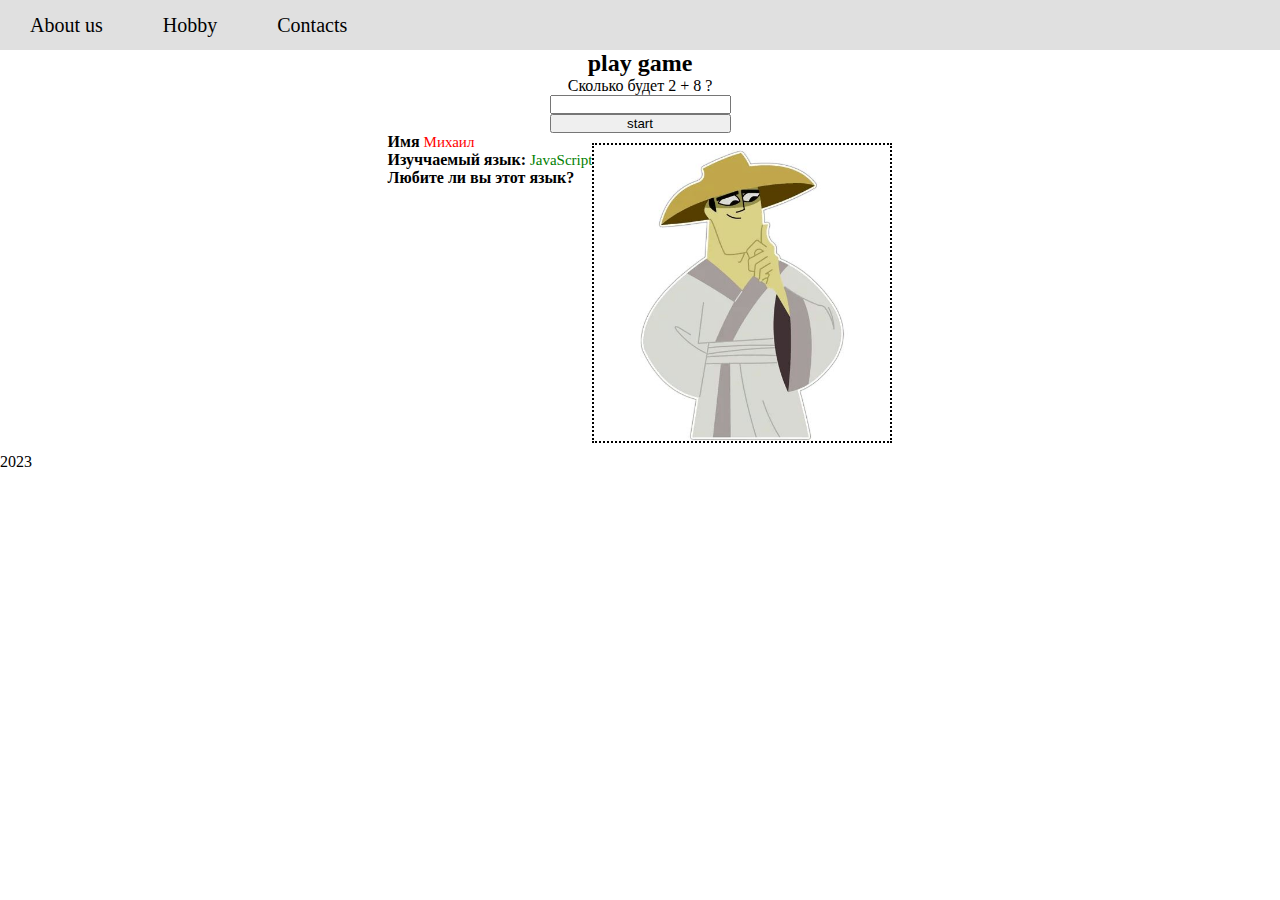
==== 03/index.html @ 102f064b "complete: lesson 3" ====
<!DOCTYPE html>
<html lang="ru">
<head>
    <meta charset="UTF-8">
    <meta http-equiv="X-UA-Compatible" content="IE=edge">
    <meta name="viewport" content="width=device-width, initial-scale=1.0">
    <title>First Try</title>
    <link rel="stylesheet" href="./css/style.css">
</head>
<body>
    
    <header>
        <nav>
            <a href="#">About us</a>
            <a href="#">Hobby</a>
            <a href="#">Contacts</a>
        </nav>
    </header>

    <main>
        <div class="my_game" id="my_game">
            <h2>play game</h2>
            <p id="play_task" value=" "></p>
            <input type="number">
            <input type="button" value="start">
            <p id="game_answer" value=" "></p>

        </div>

        <div class="about_us">
            <div> 
                <img src="./img/avatar.jpeg" alt="изображение панды" title="панда ест бамбук">
            </div>                
            <div>
                <strong>Имя</strong>
                <span class="name">Михаил</span>
                <br>
                <strong>Изуччаемый язык:</strong>
                <span id="skill">JavaScript</span>
                <br>
                <strong>Любите ли вы этот язык?</strong>
                <span id="islove"></span>
            </div>
        </div>
    </main>
    

    <footer>
        2023        
    </footer>


    <script type="text/javascript" src="./js/script.js"></script>
</body>
</html>
---- 03/css/style.css ----
* {
    padding: 0;
    margin: 0;
    box-sizing: border-box;
}

img {
    width: 300px;
    margin: 10px auto;
    display: block;
}

span {
    font-size: 15px;
}

span.name {
    color: red;
}

#skill {
    color: green;
}




header {
    background-color :rgb(224, 224, 224);
    height: 50px;
}


nav {
    /* border: 5px dotted black; */
    height: inherit;
    display: flex;
    /* justify-content: start; */
    align-items: center;    
}

nav > a {
    text-decoration: none;
    color: black;
    padding: 0 30px;
    font-size: 20px;
}

div.about_us {
    display: flex;
    flex-direction: row-reverse;
    justify-content: center;
}

.about_us img {
    border: 2px dotted black;
    width: 300px;

}

.my_game {
    display: flex;
    margin: 0 auto;
    justify-content: center;
    flex-direction: column;
    width: max-content;
    text-align: center;
}
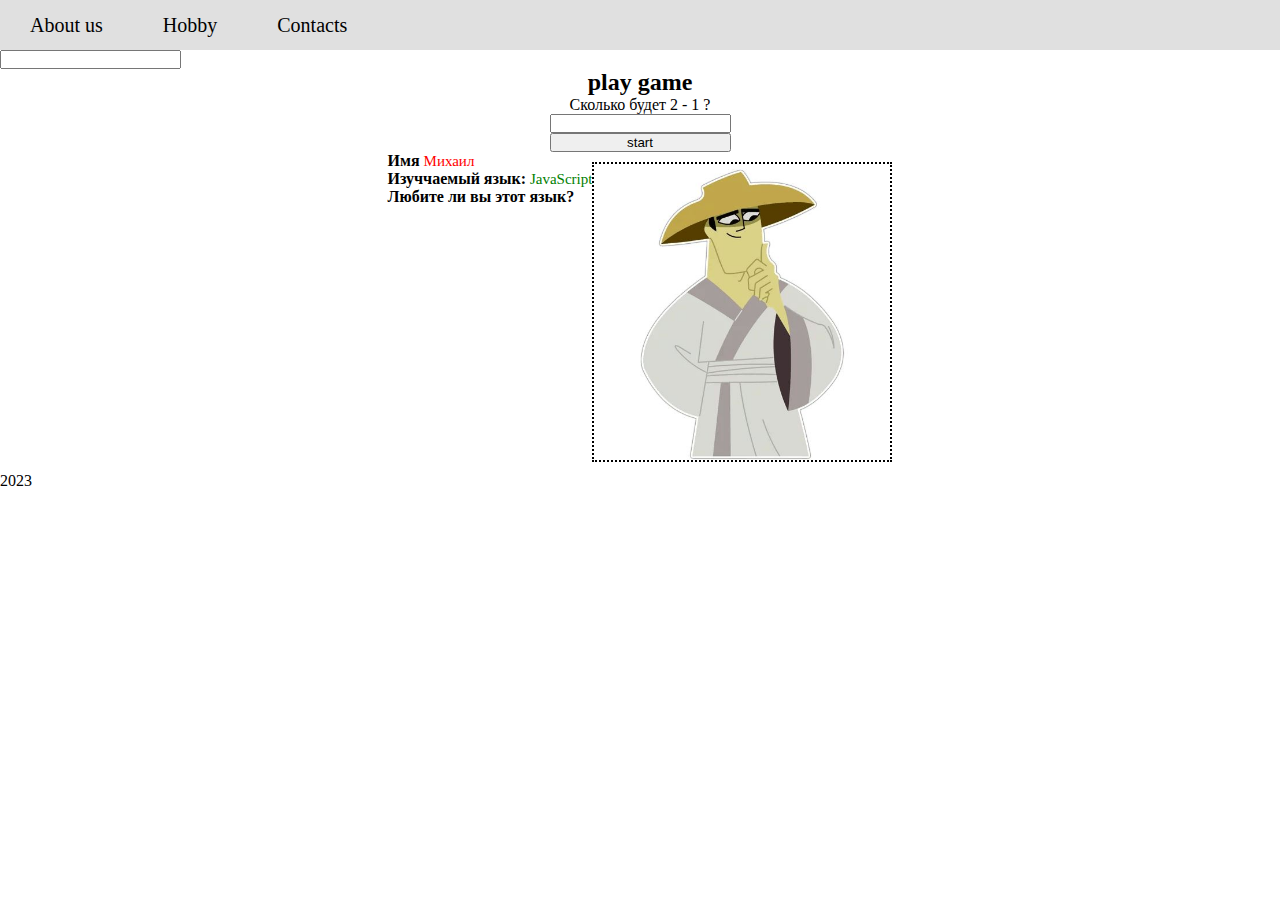
==== commit 31f3660d: "lesson 03" ====
--- a/03/index.html
+++ b/03/index.html
@@ -17,6 +17,7 @@
         </nav>
     </header>
 
+    <input type="">
     <main>
         <div class="my_game" id="my_game">
             <h2>play game</h2>
